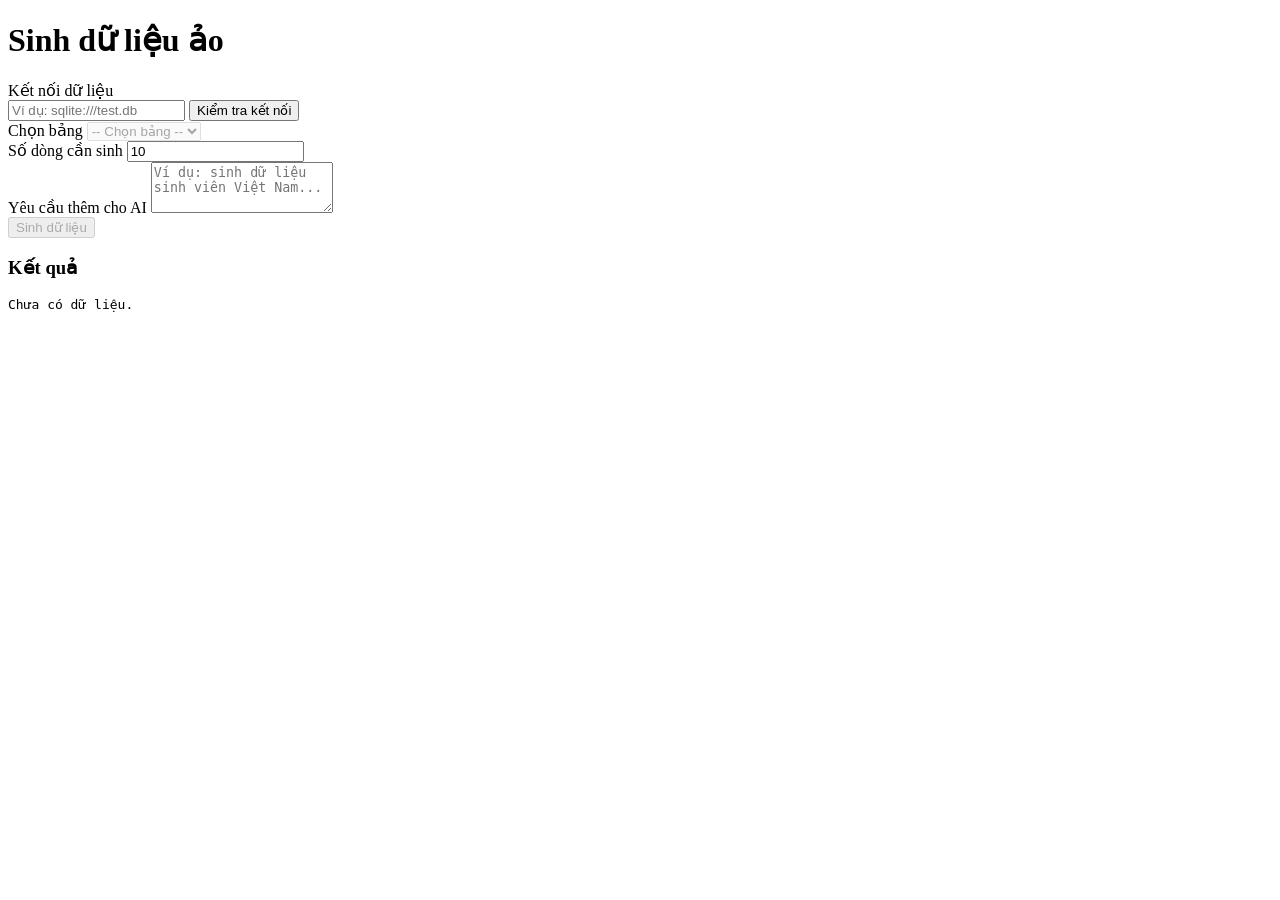
==== templates/index.html @ b0ff2cda "ok" ====
<!DOCTYPE html>
<html lang="vi">
<head>
  <meta charset="UTF-8">
  <meta name="viewport" content="width=device-width, initial-scale=1.0">
  <title>Sinh dữ liệu ảo</title>
  <link rel="stylesheet" href="{{ url_for('static', filename='style.css') }}">
</head>
<body>
<div class="container">
  <div class="card">
    <h1>Sinh dữ liệu ảo</h1>
    <div id="alertBox" class="alert hidden"></div>

    <div class="form-group">
      <label for="db_url">Kết nối dữ liệu</label>
      <div class="db-row">
        <input type="text" id="db_url" placeholder="Ví dụ: sqlite:///test.db">
        <button id="btnTestConnection" class="btn btn-warning" type="button">Kiểm tra kết nối</button>
      </div>
    </div>

    <div class="form-group">
      <label for="table_name">Chọn bảng</label>
      <select id="table_name" disabled>
        <option value="">-- Chọn bảng --</option>
      </select>
    </div>

    <div class="form-group">
      <label for="row_count">Số dòng cần sinh</label>
      <input type="number" id="row_count" min="1" value="10">
    </div>

    <div class="form-group">
      <label for="user_instruction">Yêu cầu thêm cho AI</label>
      <textarea id="user_instruction" rows="3" placeholder="Ví dụ: sinh dữ liệu sinh viên Việt Nam..."></textarea>
    </div>

    <div class="action-row">
      <button id="btnGenerate" class="btn btn-success" type="button" disabled>Sinh dữ liệu</button>
    </div>

    <div class="result-box">
      <h3>Kết quả</h3>
      <pre id="resultOutput">Chưa có dữ liệu.</pre>
    </div>
  </div>
</div>

<script>
document.addEventListener("DOMContentLoaded", () => {
  const $ = id => document.getElementById(id);

  const db = $("db_url");
  const tbl = $("table_name");
  const rows = $("row_count");
  const note = $("user_instruction");
  const testBtn = $("btnTestConnection");
  const genBtn = $("btnGenerate");
  const alertBox = $("alertBox");
  const out = $("resultOutput");

  let ok = false;
  let verified = "";

  const showAlert = (message, type = "success") => {
    alertBox.className = `alert ${type}`;
    alertBox.textContent = message;
  };

  const clearAlert = () => {
    alertBox.className = "alert hidden";
    alertBox.textContent = "";
  };

  const resetAfterDbChange = () => {
    ok = false;
    verified = "";
    tbl.innerHTML = '<option value="">-- Chọn bảng --</option>';
    tbl.disabled = true;
    genBtn.disabled = true;
    out.textContent = "Chưa có dữ liệu.";
  };

  const post = async (url, data) => {
    const res = await fetch(url, {
      method: "POST",
      headers: { "Content-Type": "application/json" },
      body: JSON.stringify(data)
    });
    return { res, data: await res.json() };
  };

  db.addEventListener("input", () => {
    resetAfterDbChange();
    clearAlert();
  });

  tbl.addEventListener("change", () => {
    genBtn.disabled = !(ok && verified === db.value.trim() && tbl.value);
  });

  testBtn.addEventListener("click", async () => {
    clearAlert();

    const db_url = db.value.trim();
    if (!db_url) {
      showAlert("Vui lòng nhập link database.", "error");
      return;
    }

    testBtn.disabled = true;
    testBtn.textContent = "Đang kiểm tra...";

    try {
      const { res, data } = await post("/api/test-connection", { db_url });

      if (!res.ok || !data.success) {
        showAlert(data.message || "Kết nối thất bại.", "error");
        resetAfterDbChange();
        return;
      }

      ok = true;
      verified = db_url;

      tbl.innerHTML = '<option value="">-- Chọn bảng --</option>';
      (data.tables || []).forEach(table => {
        tbl.innerHTML += `<option value="${table}">${table}</option>`;
      });

      tbl.disabled = false;
      genBtn.disabled = true;

      showAlert(data.message || "Kết nối thành công.");
    } catch (error) {
      resetAfterDbChange();
      showAlert("Không kiểm tra được kết nối.", "error");
    } finally {
      testBtn.disabled = false;
      testBtn.textContent = "Kiểm tra kết nối";
    }
  });

  genBtn.addEventListener("click", async () => {
    clearAlert();

    const db_url = db.value.trim();
    const table_name = tbl.value;
    const row_count = rows.value.trim();
    const user_instruction = note.value.trim();

    if (!ok || verified !== db_url) {
      showAlert("Bạn phải kiểm tra kết nối thành công trước.", "error");
      return;
    }

    if (!table_name) {
      showAlert("Vui lòng chọn bảng.", "error");
      return;
    }

    genBtn.disabled = true;
    genBtn.textContent = "Đang sinh dữ liệu...";

    try {
      const { res, data } = await post("/api/generate-data", {
        db_url,
        table_name,
        row_count,
        user_instruction
      });

      if (!res.ok || !data.success) {
        showAlert(data.message || "Sinh dữ liệu thất bại.", "error");
        return;
      }

      showAlert(data.message || "Sinh dữ liệu thành công.");
      out.textContent = JSON.stringify(data, null, 2);
    } catch (error) {
      showAlert("Không gọi được API sinh dữ liệu.", "error");
    } finally {
      genBtn.disabled = false;
      genBtn.textContent = "Sinh dữ liệu";
    }
  });
});
</script>
</body>
</html>
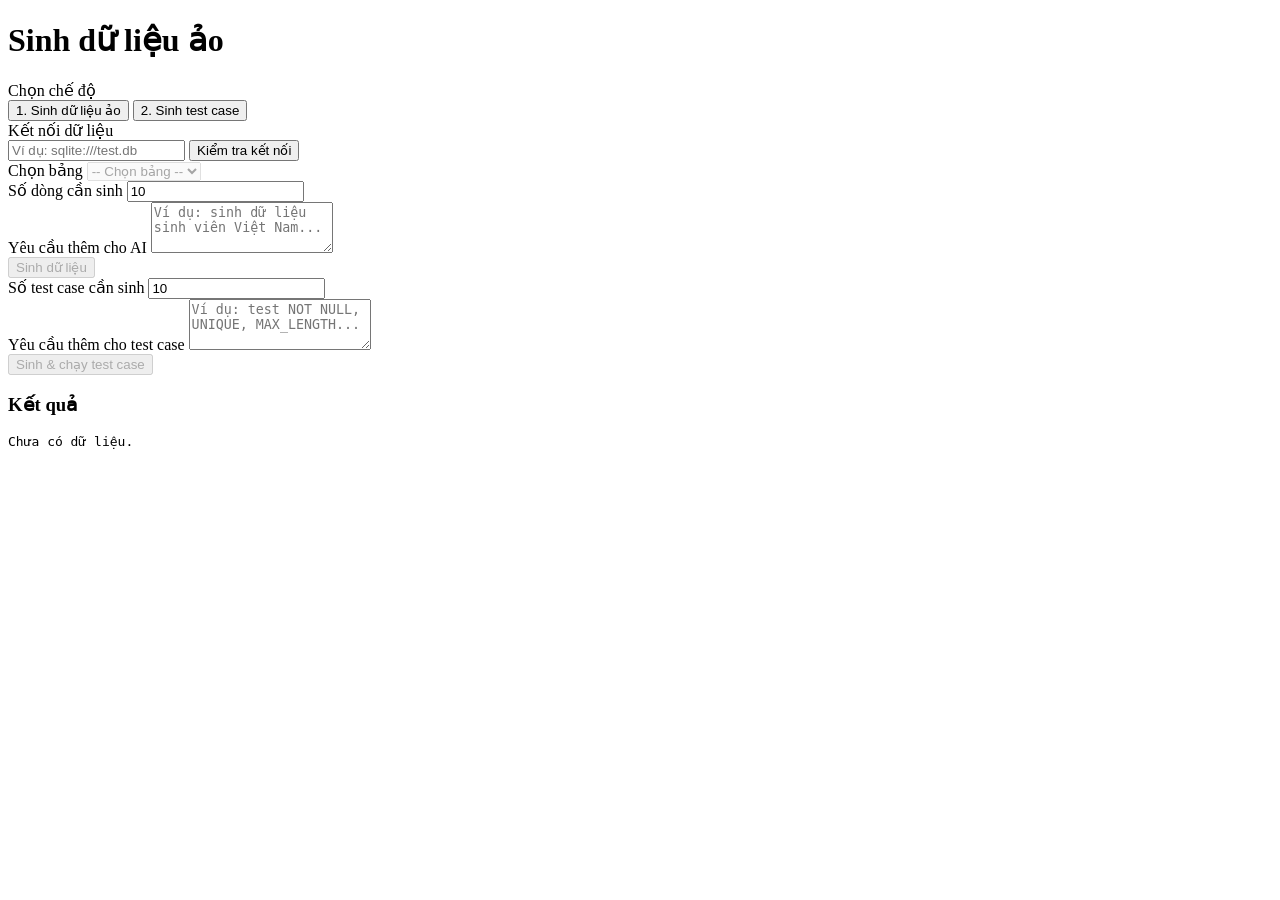
==== commit bf56350e: "update" ====
--- a/templates/index.html
+++ b/templates/index.html
@@ -3,42 +3,129 @@
 <head>
   <meta charset="UTF-8">
   <meta name="viewport" content="width=device-width, initial-scale=1.0">
-  <title>Sinh dữ liệu ảo</title>
+  <title>Sinh dữ liệu ảo / Sinh test case</title>
   <link rel="stylesheet" href="{{ url_for('static', filename='style.css') }}">
 </head>
 <body>
 <div class="container">
   <div class="card">
-    <h1>Sinh dữ liệu ảo</h1>
+    <h1 id="pageTitle">Sinh dữ liệu ảo</h1>
+
+    <div class="mode-box">
+      <label>Chọn chế độ</label>
+      <div class="mode-row">
+        <button id="modeData" class="btn btn-mode active" type="button">
+          1. Sinh dữ liệu ảo
+        </button>
+
+        <button id="modeTestcase" class="btn btn-mode" type="button">
+          2. Sinh test case
+        </button>
+      </div>
+    </div>
+
     <div id="alertBox" class="alert hidden"></div>
 
     <div class="form-group">
       <label for="db_url">Kết nối dữ liệu</label>
+
       <div class="db-row">
-        <input type="text" id="db_url" placeholder="Ví dụ: sqlite:///test.db">
-        <button id="btnTestConnection" class="btn btn-warning" type="button">Kiểm tra kết nối</button>
+        <input
+          type="text"
+          id="db_url"
+          placeholder="Ví dụ: sqlite:///test.db"
+        >
+
+        <button
+          id="btnTestConnection"
+          class="btn btn-warning"
+          type="button"
+        >
+          Kiểm tra kết nối
+        </button>
       </div>
     </div>
 
     <div class="form-group">
       <label for="table_name">Chọn bảng</label>
+
       <select id="table_name" disabled>
         <option value="">-- Chọn bảng --</option>
       </select>
     </div>
 
-    <div class="form-group">
-      <label for="row_count">Số dòng cần sinh</label>
-      <input type="number" id="row_count" min="1" value="10">
+    <!-- PANEL SINH DỮ LIỆU -->
+    <div id="dataPanel">
+
+      <div class="form-group">
+        <label for="row_count">Số dòng cần sinh</label>
+
+        <input
+          type="number"
+          id="row_count"
+          min="1"
+          value="10"
+        >
+      </div>
+
+      <div class="form-group">
+        <label for="user_instruction">Yêu cầu thêm cho AI</label>
+
+        <textarea
+          id="user_instruction"
+          rows="3"
+          placeholder="Ví dụ: sinh dữ liệu sinh viên Việt Nam..."
+        ></textarea>
+      </div>
+
+      <div class="action-row">
+        <button
+          id="btnGenerate"
+          class="btn btn-success"
+          type="button"
+          disabled
+        >
+          Sinh dữ liệu
+        </button>
+      </div>
     </div>
 
-    <div class="form-group">
-      <label for="user_instruction">Yêu cầu thêm cho AI</label>
-      <textarea id="user_instruction" rows="3" placeholder="Ví dụ: sinh dữ liệu sinh viên Việt Nam..."></textarea>
-    </div>
-
-    <div class="action-row">
-      <button id="btnGenerate" class="btn btn-success" type="button" disabled>Sinh dữ liệu</button>
+    <!-- PANEL TESTCASE -->
+    <div id="testcasePanel" class="hidden">
+
+      <div class="form-group">
+        <label for="testcase_count">Số test case cần sinh</label>
+
+        <input
+          type="number"
+          id="testcase_count"
+          min="1"
+          value="10"
+        >
+      </div>
+
+      <div class="form-group">
+        <label for="testcase_instruction">
+          Yêu cầu thêm cho test case
+        </label>
+
+        <textarea
+          id="testcase_instruction"
+          rows="3"
+          placeholder="Ví dụ: test NOT NULL, UNIQUE, MAX_LENGTH..."
+        ></textarea>
+      </div>
+
+      <div class="action-row">
+        <button
+          id="btnGenerateTestcase"
+          class="btn btn-info"
+          type="button"
+          disabled
+        >
+          Sinh & chạy test case
+        </button>
+      </div>
     </div>
 
     <div class="result-box">
@@ -50,19 +137,36 @@
 
 <script>
 document.addEventListener("DOMContentLoaded", () => {
+
   const $ = id => document.getElementById(id);
+
+  const pageTitle = $("pageTitle");
+
+  const modeData = $("modeData");
+  const modeTestcase = $("modeTestcase");
+
+  const dataPanel = $("dataPanel");
+  const testcasePanel = $("testcasePanel");
 
   const db = $("db_url");
   const tbl = $("table_name");
+
   const rows = $("row_count");
   const note = $("user_instruction");
+
+  const tcCount = $("testcase_count");
+  const tcNote = $("testcase_instruction");
+
   const testBtn = $("btnTestConnection");
   const genBtn = $("btnGenerate");
+  const genTcBtn = $("btnGenerateTestcase");
+
   const alertBox = $("alertBox");
   const out = $("resultOutput");
 
   let ok = false;
   let verified = "";
+  let mode = "data";
 
   const showAlert = (message, type = "success") => {
     alertBox.className = `alert ${type}`;
@@ -74,119 +178,361 @@
     alertBox.textContent = "";
   };
 
+  const refreshActionButtons = () => {
+
+    const canRun =
+      ok &&
+      verified === db.value.trim() &&
+      tbl.value;
+
+    genBtn.disabled = !(canRun && mode === "data");
+
+    genTcBtn.disabled = !(canRun && mode === "testcase");
+  };
+
+  const switchMode = nextMode => {
+
+    mode = nextMode;
+
+    clearAlert();
+
+    out.textContent = "Chưa có dữ liệu.";
+
+    if (mode === "data") {
+
+      pageTitle.textContent = "Sinh dữ liệu ảo";
+
+      dataPanel.classList.remove("hidden");
+      testcasePanel.classList.add("hidden");
+
+      modeData.classList.add("active");
+      modeTestcase.classList.remove("active");
+
+    } else {
+
+      pageTitle.textContent = "Sinh test case";
+
+      dataPanel.classList.add("hidden");
+      testcasePanel.classList.remove("hidden");
+
+      modeData.classList.remove("active");
+      modeTestcase.classList.add("active");
+    }
+
+    refreshActionButtons();
+  };
+
   const resetAfterDbChange = () => {
+
     ok = false;
     verified = "";
-    tbl.innerHTML = '<option value="">-- Chọn bảng --</option>';
+
+    tbl.innerHTML =
+      '<option value="">-- Chọn bảng --</option>';
+
     tbl.disabled = true;
-    genBtn.disabled = true;
+
     out.textContent = "Chưa có dữ liệu.";
+
+    refreshActionButtons();
   };
 
   const post = async (url, data) => {
+
     const res = await fetch(url, {
       method: "POST",
-      headers: { "Content-Type": "application/json" },
+      headers: {
+        "Content-Type": "application/json"
+      },
       body: JSON.stringify(data)
     });
-    return { res, data: await res.json() };
+
+    return {
+      res,
+      data: await res.json()
+    };
   };
 
+  modeData.addEventListener(
+    "click",
+    () => switchMode("data")
+  );
+
+  modeTestcase.addEventListener(
+    "click",
+    () => switchMode("testcase")
+  );
+
   db.addEventListener("input", () => {
+
     resetAfterDbChange();
+
     clearAlert();
   });
 
-  tbl.addEventListener("change", () => {
-    genBtn.disabled = !(ok && verified === db.value.trim() && tbl.value);
-  });
-
+  tbl.addEventListener(
+    "change",
+    refreshActionButtons
+  );
+
+  // TEST CONNECTION
   testBtn.addEventListener("click", async () => {
+
     clearAlert();
 
     const db_url = db.value.trim();
+
     if (!db_url) {
-      showAlert("Vui lòng nhập link database.", "error");
+
+      showAlert(
+        "Vui lòng nhập link database.",
+        "error"
+      );
+
       return;
     }
 
     testBtn.disabled = true;
-    testBtn.textContent = "Đang kiểm tra...";
+
+    testBtn.textContent =
+      "Đang kiểm tra...";
 
     try {
-      const { res, data } = await post("/api/test-connection", { db_url });
+
+      const { res, data } =
+        await post(
+          "/api/test-connection",
+          { db_url }
+        );
 
       if (!res.ok || !data.success) {
-        showAlert(data.message || "Kết nối thất bại.", "error");
+
+        showAlert(
+          data.message || "Kết nối thất bại.",
+          "error"
+        );
+
         resetAfterDbChange();
+
         return;
       }
 
       ok = true;
+
       verified = db_url;
 
-      tbl.innerHTML = '<option value="">-- Chọn bảng --</option>';
+      tbl.innerHTML =
+        '<option value="">-- Chọn bảng --</option>';
+
       (data.tables || []).forEach(table => {
-        tbl.innerHTML += `<option value="${table}">${table}</option>`;
+
+        tbl.innerHTML += `
+          <option value="${table}">
+            ${table}
+          </option>
+        `;
       });
 
       tbl.disabled = false;
-      genBtn.disabled = true;
-
-      showAlert(data.message || "Kết nối thành công.");
+
+      refreshActionButtons();
+
+      showAlert(
+        data.message || "Kết nối thành công."
+      );
+
     } catch (error) {
+
       resetAfterDbChange();
-      showAlert("Không kiểm tra được kết nối.", "error");
+
+      showAlert(
+        "Không kiểm tra được kết nối.",
+        "error"
+      );
+
     } finally {
+
       testBtn.disabled = false;
-      testBtn.textContent = "Kiểm tra kết nối";
+
+      testBtn.textContent =
+        "Kiểm tra kết nối";
     }
   });
 
+  // SINH DỮ LIỆU
   genBtn.addEventListener("click", async () => {
+
     clearAlert();
 
     const db_url = db.value.trim();
+
     const table_name = tbl.value;
+
     const row_count = rows.value.trim();
-    const user_instruction = note.value.trim();
+
+    const user_instruction =
+      note.value.trim();
 
     if (!ok || verified !== db_url) {
-      showAlert("Bạn phải kiểm tra kết nối thành công trước.", "error");
+
+      showAlert(
+        "Bạn phải kiểm tra kết nối thành công trước.",
+        "error"
+      );
+
       return;
     }
 
     if (!table_name) {
-      showAlert("Vui lòng chọn bảng.", "error");
+
+      showAlert(
+        "Vui lòng chọn bảng.",
+        "error"
+      );
+
       return;
     }
 
     genBtn.disabled = true;
-    genBtn.textContent = "Đang sinh dữ liệu...";
+
+    genBtn.textContent =
+      "Đang sinh dữ liệu...";
 
     try {
-      const { res, data } = await post("/api/generate-data", {
-        db_url,
-        table_name,
-        row_count,
-        user_instruction
-      });
+
+      const { res, data } =
+        await post(
+          "/api/generate-data",
+          {
+            db_url,
+            table_name,
+            row_count,
+            user_instruction
+          }
+        );
 
       if (!res.ok || !data.success) {
-        showAlert(data.message || "Sinh dữ liệu thất bại.", "error");
+
+        showAlert(
+          data.message || "Sinh dữ liệu thất bại.",
+          "error"
+        );
+
         return;
       }
 
-      showAlert(data.message || "Sinh dữ liệu thành công.");
-      out.textContent = JSON.stringify(data, null, 2);
+      showAlert(
+        data.message || "Sinh dữ liệu thành công."
+      );
+
+      out.textContent =
+        JSON.stringify(data, null, 2);
+
     } catch (error) {
-      showAlert("Không gọi được API sinh dữ liệu.", "error");
+
+      showAlert(
+        "Không gọi được API sinh dữ liệu.",
+        "error"
+      );
+
     } finally {
-      genBtn.disabled = false;
-      genBtn.textContent = "Sinh dữ liệu";
+
+      genBtn.textContent =
+        "Sinh dữ liệu";
+
+      refreshActionButtons();
     }
   });
+
+  // SINH + CHẠY TESTCASE
+  genTcBtn.addEventListener("click", async () => {
+
+    clearAlert();
+
+    const db_url = db.value.trim();
+
+    const table_name = tbl.value;
+
+    const testcase_count =
+      tcCount.value.trim();
+
+    const testcase_instruction =
+      tcNote.value.trim();
+
+    if (!ok || verified !== db_url) {
+
+      showAlert(
+        "Bạn phải kiểm tra kết nối thành công trước.",
+        "error"
+      );
+
+      return;
+    }
+
+    if (!table_name) {
+
+      showAlert(
+        "Vui lòng chọn bảng.",
+        "error"
+      );
+
+      return;
+    }
+
+    genTcBtn.disabled = true;
+
+    genTcBtn.textContent =
+      "Đang sinh & chạy test case...";
+
+    try {
+
+      const { res, data } =
+        await post(
+          "/api/generate-testcases",
+          {
+            db_url,
+            table_name,
+            testcase_count,
+            testcase_instruction
+          }
+        );
+
+      if (!res.ok || !data.success) {
+
+        showAlert(
+          data.message ||
+          "Sinh test case thất bại.",
+          "error"
+        );
+
+        return;
+      }
+
+      showAlert(
+        data.message ||
+        "Sinh và chạy test case thành công."
+      );
+
+      out.textContent =
+        JSON.stringify(data, null, 2);
+
+    } catch (error) {
+
+      showAlert(
+        "Không gọi được API test case.",
+        "error"
+      );
+
+    } finally {
+
+      genTcBtn.textContent =
+        "Sinh & chạy test case";
+
+      refreshActionButtons();
+    }
+  });
+
 });
 </script>
 </body>
-</html>
+</html>
